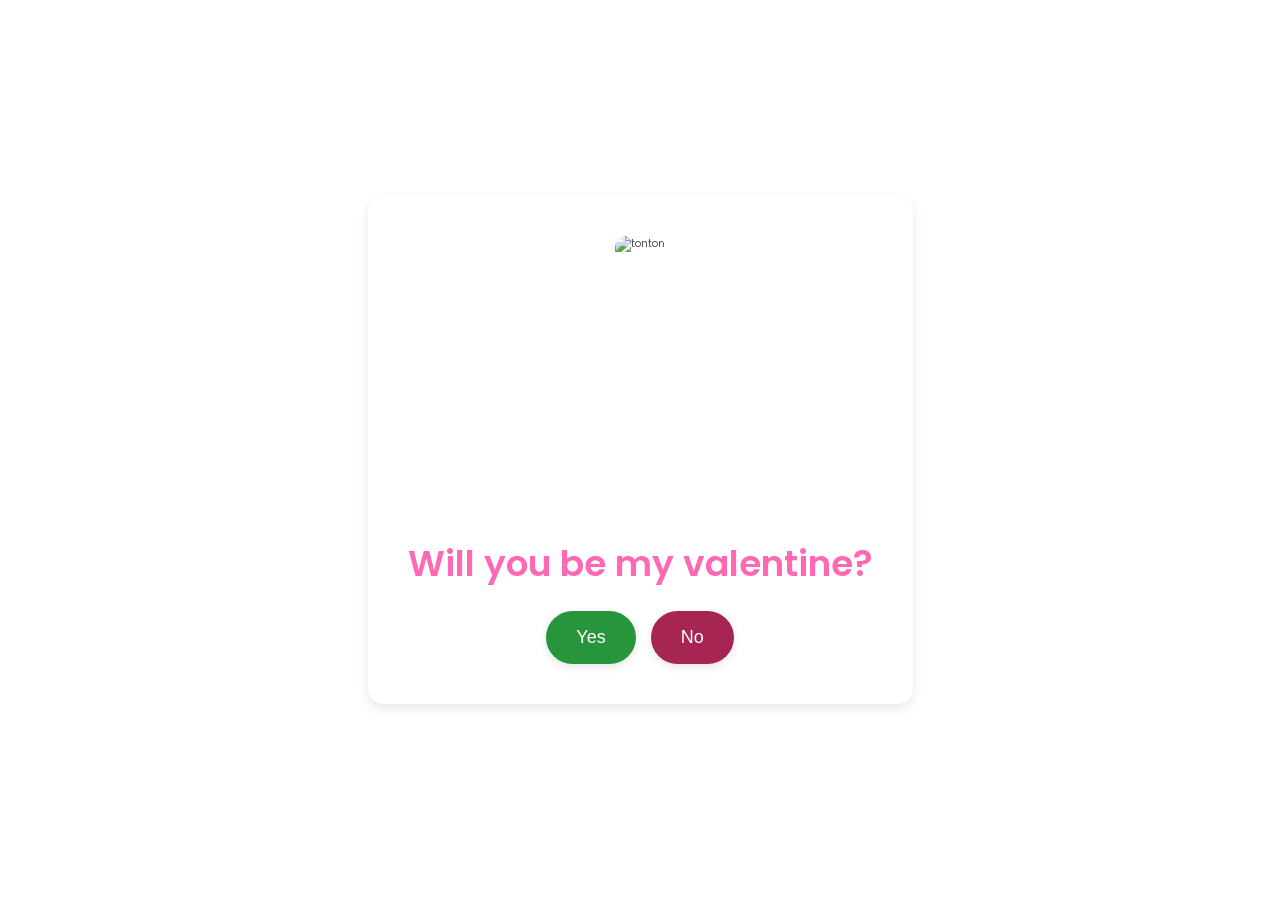
==== will-you-be-my-valentine-main/index.html @ ef7ab585 "Add files via upload" ====
<!DOCTYPE html>
<html lang="en">
  <head>
    <meta charset="UTF-8" />
    <meta name="viewport" content="width=device-width, initial-scale=1.0" />
    <title>Will you be my valentine?</title>
    <link rel="stylesheet" href="style.css" />
  </head>
  <body>
    <main class="container">
      <img
        class="img"
        src="https://media.tenor.com/TUVAE2M_wz4AAAAi/chubby-tonton.gif"
        alt="tonton"
      />
      <p class="title">Will you be my valentine?</p>
      <div class="buttons">
        <button type="button" class="btn btn-yes">Yes</button>
        <button type="button" class="btn btn-no">No</button>
      </div>
    </main>

    <script src="script.js"></script>
  </body>
</html>
---- will-you-be-my-valentine-main/style.css ----
@import url("https://fonts.googleapis.com/css2?family=Poppins:ital,wght@0,100;0,200;0,300;0,400;0,500;0,600;0,700;0,800;0,900;1,100;1,200;1,300;1,400;1,500;1,600;1,700;1,800;1,900&display=swap");

* {
  margin: 0;
  padding: 0;
  box-sizing: border-box;
}

html {
  font-size: 62.5%;
}

body {
  background: linear-gradient(135def, #f5e0ee, #d5aecb);
  font-family: "Poppins", serif;
  color: #4a4a4a;
  text-align: center;
  display: flex;
  justify-content: center;
  align-items: center;
  height: 100vh;
}

.container {
  display: flex;
  flex-direction: column;
  align-items: center;
  justify-content: center;
  padding: 4rem;
  border-radius: 15px;
  background: white;
  box-shadow: 0 4px 12px rgba(0, 0, 0, 0.1);
}

.img {
  width: auto;
  height: 28rem;
  border-radius: 12px;
  margin-bottom: 2rem;
  transition: transform 0.3s ease-in-out;
}

.img:hover {
  transform: scale(1.03);
}

.title {
  font-size: 3.6rem;
  font-weight: 600;
  color: hotpink;
  margin-bottom: 2rem;
}

.buttons {
  display: flex;
  gap: 1.5rem;
  justify-content: center;
  flex-wrap: wrap;
}

.btn {
  padding: 1.6rem 3rem;
  border: none;
  border-radius: 30px;
  font-size: 1.8rem;
  font-weight: 500;
  cursor: pointer;
  transition: all 0.3s ease-in-out;
  box-shadow: 0 3px 8px rgba(0, 0, 0, 0.1);
  &:hover {
    transform: translateY(-2px);
  }
}
.btn-yes {
  background-color: #26953c;
  color: white;
}

.btn-no {
  background-color: rgb(166, 37, 82);
  color: white;
  transition: background-color 0.3s, transform 0.2s;
}
.hidden {
  display: none;
}
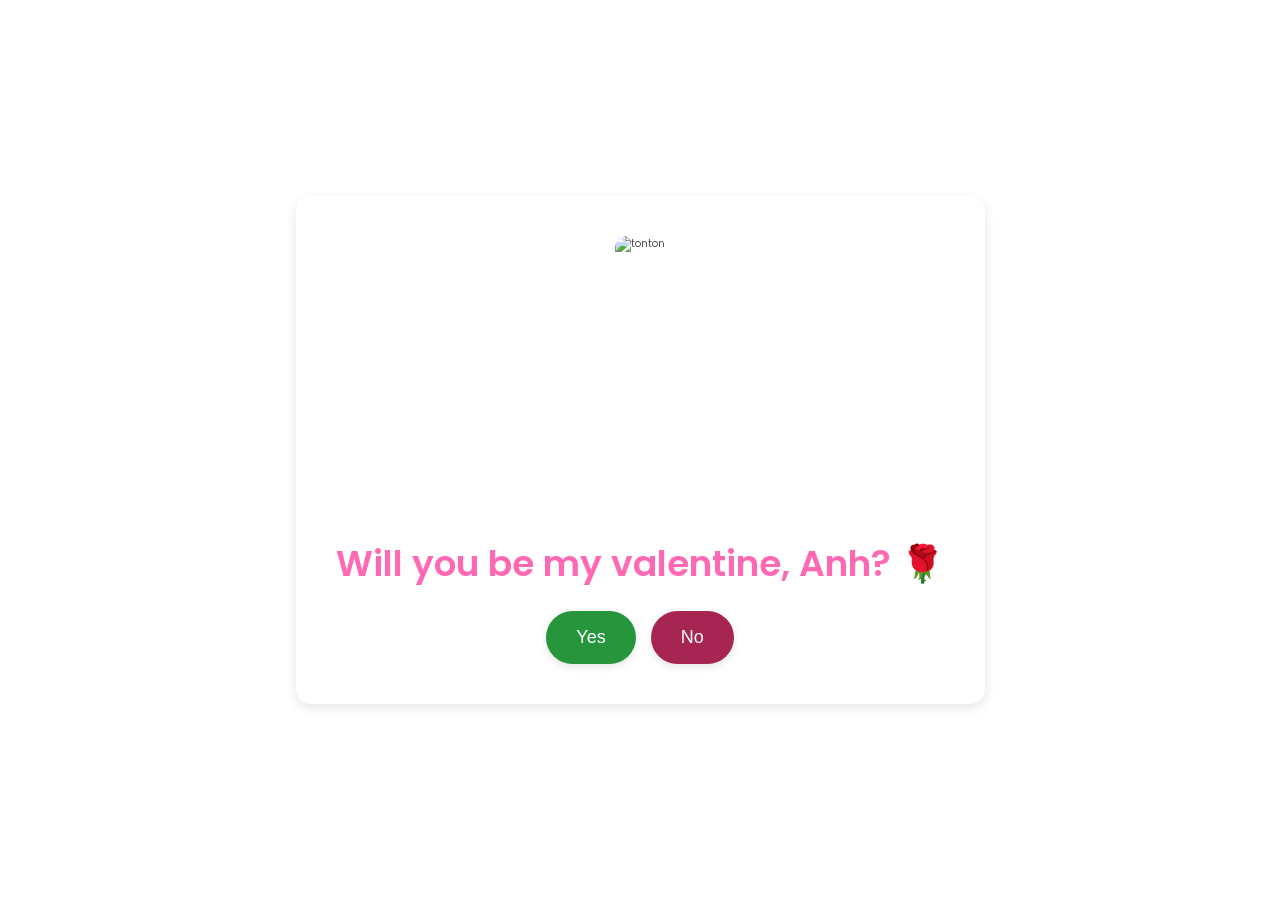
==== commit 362aa7b6: "index.html" ====
--- a/will-you-be-my-valentine-main/index.html
+++ b/will-you-be-my-valentine-main/index.html
@@ -13,7 +13,7 @@
         src="https://media.tenor.com/TUVAE2M_wz4AAAAi/chubby-tonton.gif"
         alt="tonton"
       />
-      <p class="title">Will you be my valentine?</p>
+      <p class="title">Will you be my valentine, Anh? 🌹</p>
       <div class="buttons">
         <button type="button" class="btn btn-yes">Yes</button>
         <button type="button" class="btn btn-no">No</button>
